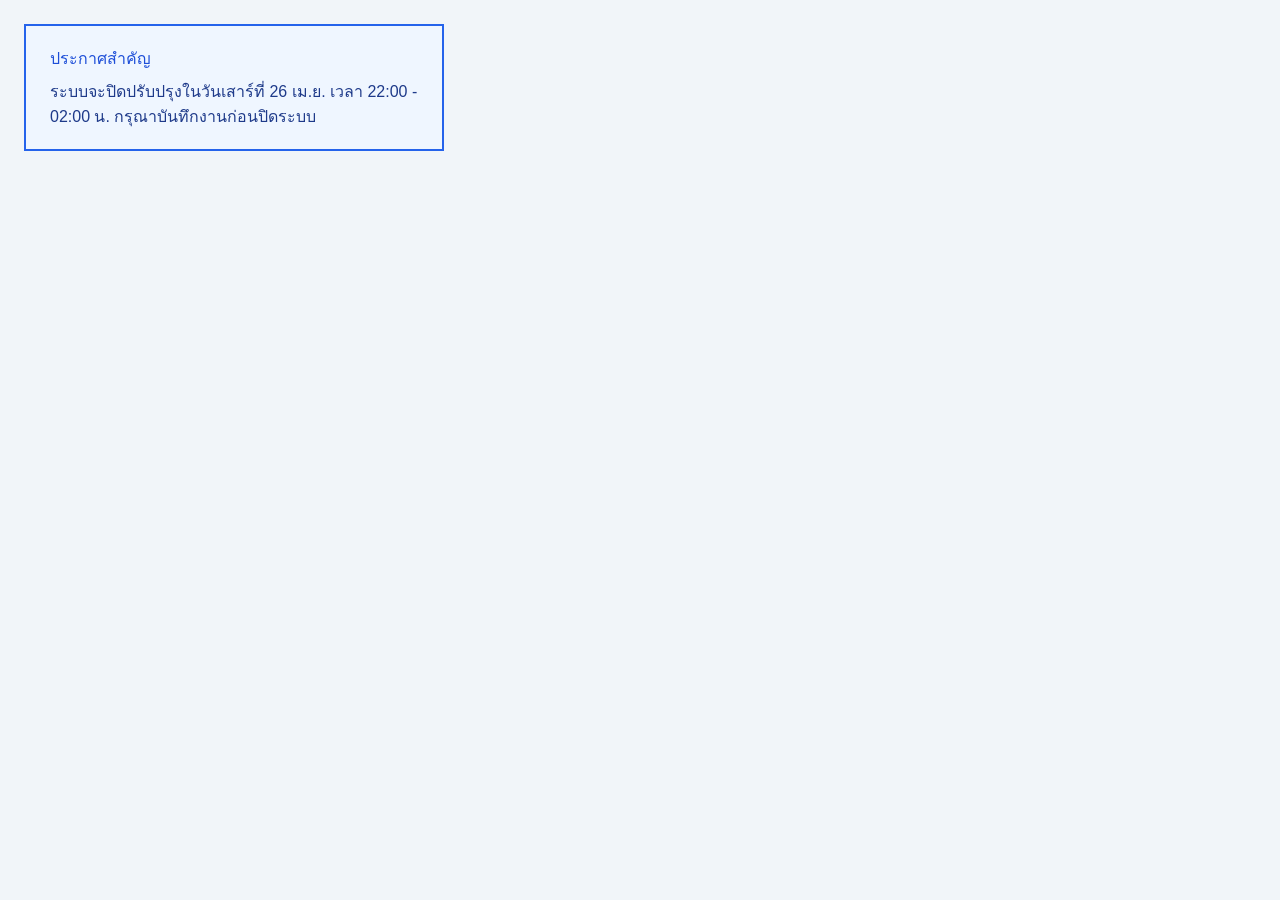
==== index.html @ 676b0678 "fix : change html file name for deploy gh page" ====
<!doctype html>
<html lang="en">
  <head>
    <meta charset="UTF-8" />
    <meta name="viewport" content="width=device-width, initial-scale=1.0" />
    <title>Document</title>
    <link rel="stylesheet" href="workshop01.css" />
  </head>
  <body>
    <div class="notice">
      <p class="notice__title">ประกาศสำคัญ</p>
      <p class="notice__body">
        ระบบจะปิดปรับปรุงในวันเสาร์ที่ 26 เม.ย. เวลา 22:00 - 02:00 น.
        กรุณาบันทึกงานก่อนปิดระบบ
      </p>
    </div>
  </body>
</html>
---- workshop01.css ----
*{box-sizing: border-box;
margin: 0;
padding: 0;
}

body {
  margin: 24px;
  background: #f1f5f9;
  font-family: sans-serif;
}

.notice {
  width: 420px;
  padding: 20px 24px;
  border: 2px solid #2563eb;
  background: #eff6ff;
}

.notice__title {
  margin: 0 0 8px;
  color: #1d4ed8;
}

.notice__body {
  margin: 0;
  color: #1e3a8a;
}
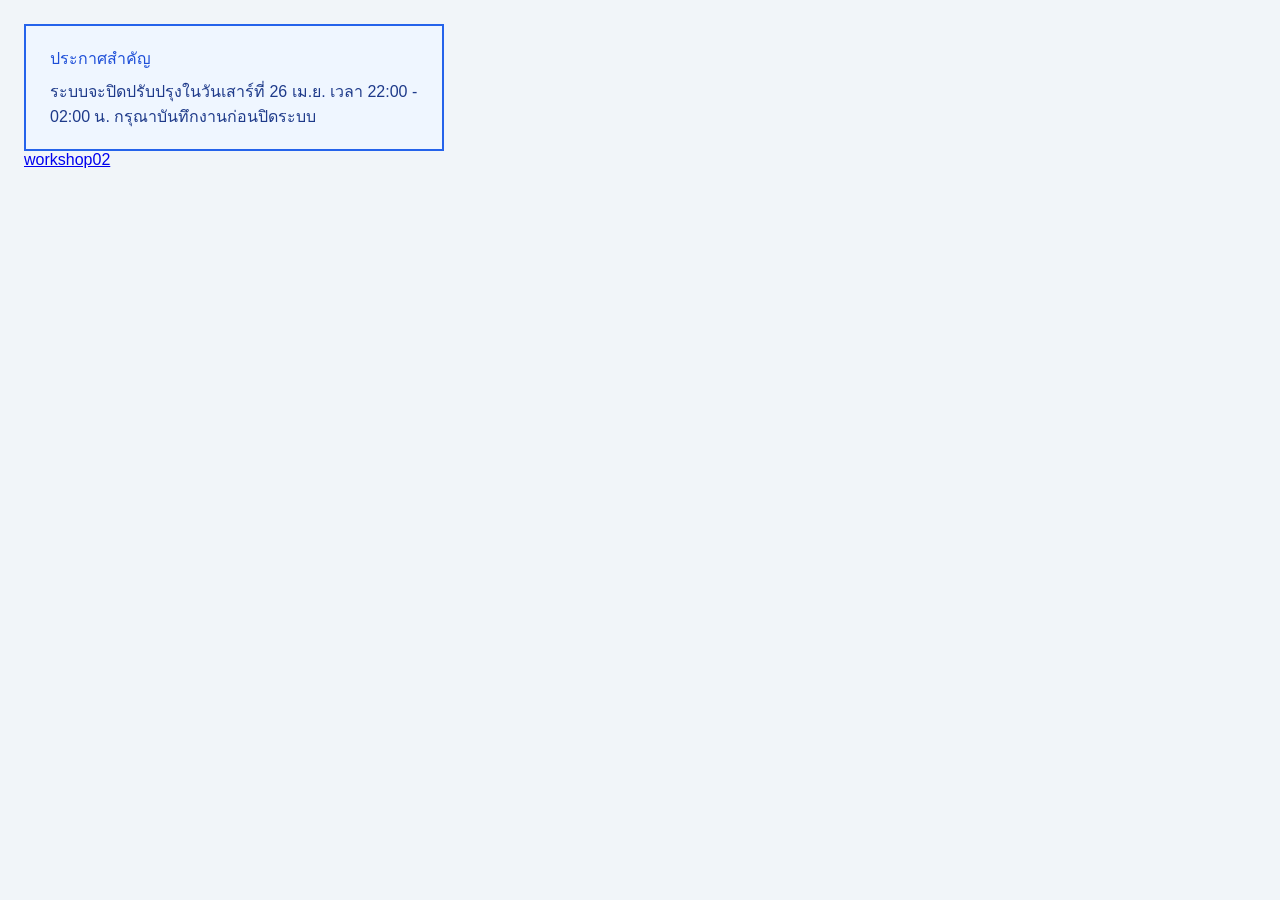
==== commit f7eba536: "feat(workshop) : workshop02" ====
--- a/index.html
+++ b/index.html
@@ -14,5 +14,7 @@
         กรุณาบันทึกงานก่อนปิดระบบ
       </p>
     </div>
+
+    <a href="./workshop02/main.html">workshop02</a>
   </body>
 </html>
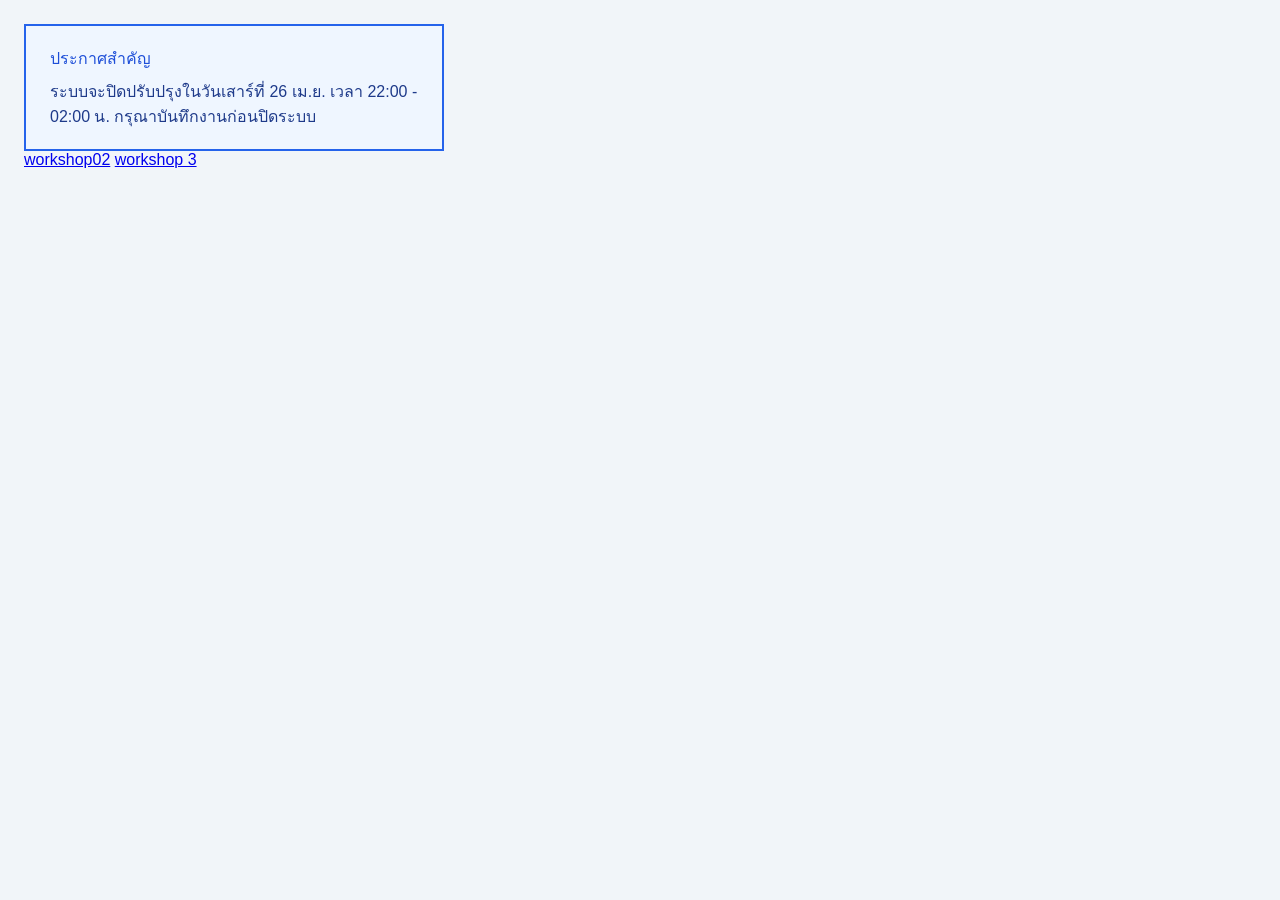
==== commit b3e8c87e: "feat(workshop) : workshop03" ====
--- a/index.html
+++ b/index.html
@@ -16,5 +16,6 @@
     </div>
 
     <a href="./workshop02/main.html">workshop02</a>
+    <a href="./workshop03/index.html">workshop 3</a>
   </body>
 </html>
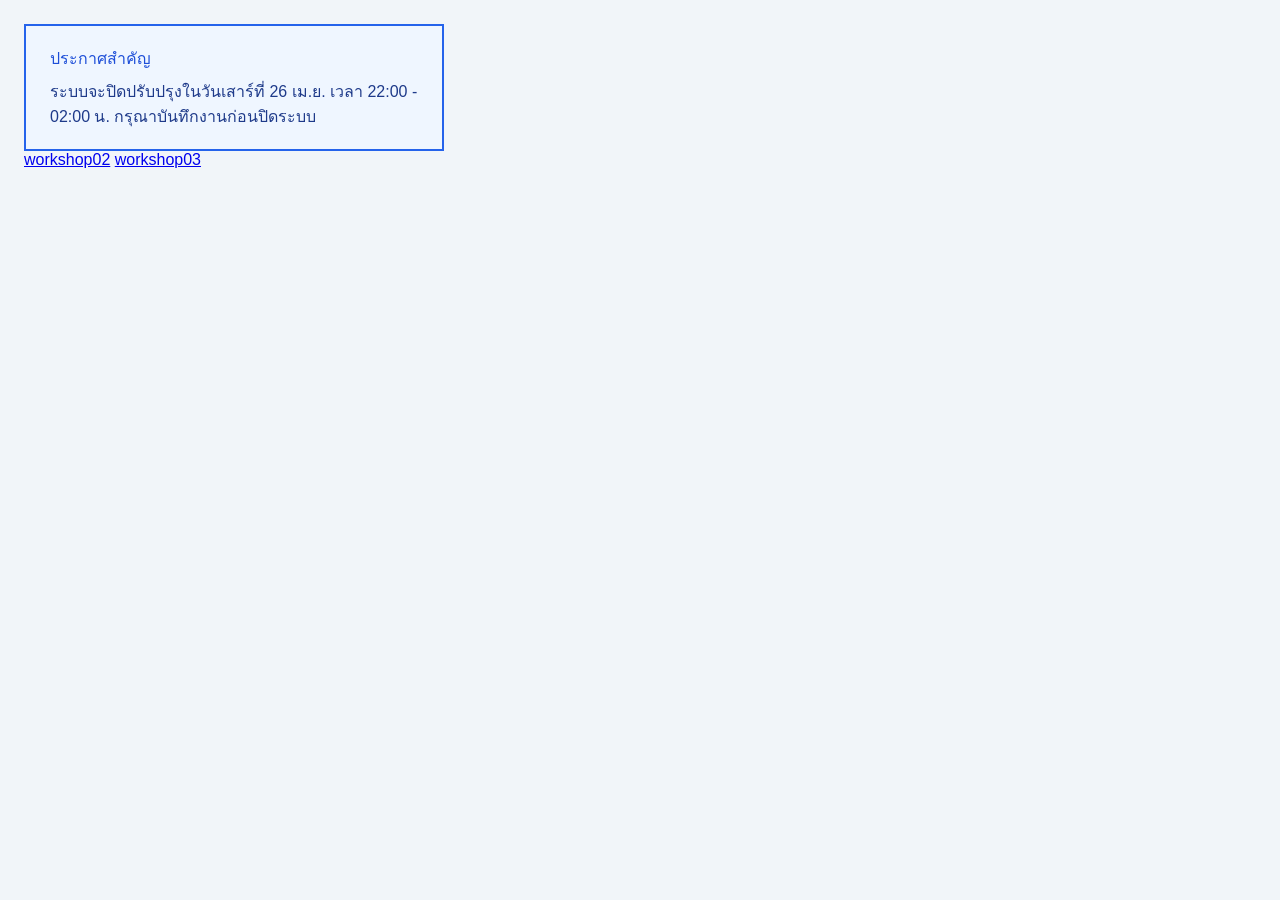
==== commit e51b1e71: "feat(workshop) : workshop03" ====
--- a/index.html
+++ b/index.html
@@ -16,6 +16,6 @@
     </div>
 
     <a href="./workshop02/main.html">workshop02</a>
-    <a href="./workshop03/index.html">workshop 3</a>
+    <a href="./workshop03/index.html">workshop03</a>
   </body>
 </html>
